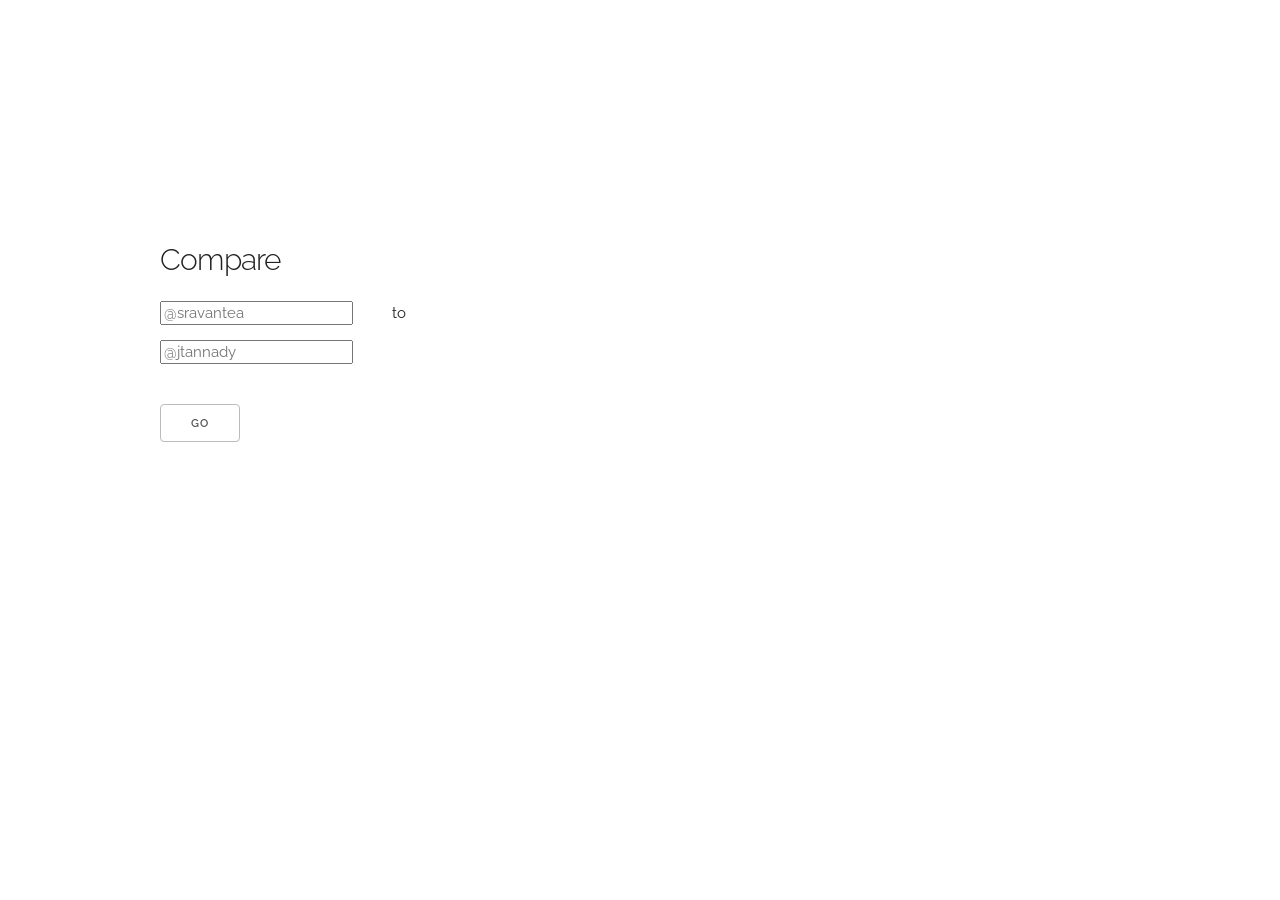
==== index.html @ d6830f76 "basic visualization template" ====
<!DOCTYPE html>
<html lang="en">
<head>

  <!-- Basic Page Needs
  –––––––––––––––––––––––––––––––––––––––––––––––––– -->
  <meta charset="utf-8">
  <title>:)</title>
  <meta name="description" content="">
  <meta name="author" content="">

  <!-- Mobile Specific Metas
  –––––––––––––––––––––––––––––––––––––––––––––––––– -->
  <meta name="viewport" content="width=device-width, initial-scale=1">

  <!-- FONT
  –––––––––––––––––––––––––––––––––––––––––––––––––– -->
  <link href='http://fonts.googleapis.com/css?family=Raleway:400,300' rel='stylesheet' type='text/css'>

  <!-- CSS
  –––––––––––––––––––––––––––––––––––––––––––––––––– -->
  <link rel="stylesheet" href="css/custom.css">
  <link rel="stylesheet" href="css/normalize.css">
  <link rel="stylesheet" href="css/skeleton.css">

  <!-- Favicon
  –––––––––––––––––––––––––––––––––––––––––––––––––– -->
  <link rel="icon" type="image/png" href="images/favicon.png">

</head>
<body>

  <!-- Primary Page Layout
  –––––––––––––––––––––––––––––––––––––––––––––––––– -->
  <div class="container">
    <div class="row">
      <div class="one-half column" style="margin-top: 25%">
        <h4>Compare</h4>
        <!-- The above form looks like this -->
        <form>
              <input placeholder="@sravantea" id="id1"> <p id="to">to</p>     
              <input placeholder="@jtannady" id="id2">
        </form>
        <!-- Standard buttons -->
        <a class="button" href="#">Go</a>
        <!-- <button>Button element</button> -->
       <!--  <input type="submit" value="submit input">
        <input type="button" value="button input"> -->

      </div>
    </div>
  </div>

  

<!-- End Document
  –––––––––––––––––––––––––––––––––––––––––––––––––– -->
</body>
</html>
---- css/custom.css ----
#to {
  display: inline;
  margin-left: 35px;
  margin-right: 35px;
}


/* Shared
–––––––––––––––––––––––––––––––––––––––––––––––––– */
.button {
  /*border-radius: 100px;*/
  padding-top: 10px;
}

/* Sections
–––––––––––––––––––––––––––––––––––––––––––––––––– */
.section {
  padding: 8rem 0 7rem;
  text-align: center;
}
.section-heading,
.section-description {
  margin-bottom: 1.2rem;
}

/* Hero
–––––––––––––––––––––––––––––––––––––––––––––––––– */
.phones {
  position: relative;
}
.phone {
  position: relative;
  max-width: 80%;
  margin: 3rem auto -12rem;
}
.phone + .phone {
  display: none;
}

/* Values
–––––––––––––––––––––––––––––––––––––––––––––––––– */
.values {
  /*background-image: 'values-bg.jpg';*/
  background-color: #b0c4de;
  background-size: cover;
  color: #fff;
  padding-bottom: 5rem;
}
.value-multiplier {
  margin-bottom: .5rem;
  color: #11DFC7;
}
.value-heading {
  margin-bottom: .3rem;
}
.value-description {
  opacity: .8;
  font-weight: 300;
}

/* Help
–––––––––––––––––––––––––––––––––––––––––––––––––– */
.get-help {
  border-bottom: 1px solid #ddd;
}

/* Categories
–––––––––––––––––––––––––––––––––––––––––––––––––– */
.categories {
  /*background-image: 'values-bg.jpg';*/
  background-color: #b0c4de;
  background-size: cover;
  color: #fff;
}
.categories .section-description { 
  margin-bottom: 4rem;
}

/* Bigger than 550 */
@media (min-width: 550px) {
  .section {
    padding: 12rem 0 11rem;
  }
  .hero {
    padding-bottom: 12rem;
    text-align: left;
    height: 165px;
  }
  .phone {
    position: absolute;
    top: -7rem;
    right: 3rem;
    max-height: 362px;
    z-index: 3;
  }
  .phone + .phone {
    top: -6rem;
    display: block;
    max-width: 73.8%;
    right: 0;
    z-index: 2;
    max-height: 338px;
  }
  .hero-heading {
    font-size: 2.4rem;
  }
}

/* Bigger than 750 */
@media (min-width: 750px) {
  .hero {
    height: 190px;
  }
  .hero-heading {
    font-size: 2.6rem;
  }
  .section {
    padding: 14rem 0 15rem;
  }
  .hero {
    padding: 16rem 0 14rem;
  }
  .section-description {
    max-width: 60%;
    margin-left: auto;
    margin-right: auto;
  }
  .phone {
    top: -14rem;
    right: 5rem;
    max-height: 510px;
  }
  .phone + .phone {
    top: -12rem;
    max-height: 472px;
  }
  .categories {
    padding: 15rem 0 8rem;
  }
}

/* Bigger than 1000 */
@media (min-width: 1000px) {
  .section {
    padding: 20rem 0 19rem;
  }
  .hero {
    padding: 22rem 0;
  }
  .hero-heading {
    font-size: 3.0rem;
  }
  .phone {
    top: -16rem;
    max-height: 615px;
  }
  .phone + .phone {
    top: -14rem;
    max-height: 570px;
  }
}
---- css/skeleton.css ----
/*
* Skeleton V2.0.4
* Copyright 2014, Dave Gamache
* www.getskeleton.com
* Free to use under the MIT license.
* http://www.opensource.org/licenses/mit-license.php
* 12/29/2014
*/


/* Table of contents
––––––––––––––––––––––––––––––––––––––––––––––––––
- Grid
- Base Styles
- Typography
- Links
- Buttons
- Forms
- Lists
- Code
- Tables
- Spacing
- Utilities
- Clearing
- Media Queries
*/


/* Grid
–––––––––––––––––––––––––––––––––––––––––––––––––– */
.container {
  position: relative;
  width: 100%;
  max-width: 960px;
  margin: 0 auto;
  padding: 0 20px;
  box-sizing: border-box; }
.column,
.columns {
  width: 100%;
  float: left;
  box-sizing: border-box; }

/* For devices larger than 400px */
@media (min-width: 400px) {
  .container {
    width: 85%;
    padding: 0; }
}

/* For devices larger than 550px */
@media (min-width: 550px) {
  .container {
    width: 80%; }
  .column,
  .columns {
    margin-left: 4%; }
  .column:first-child,
  .columns:first-child {
    margin-left: 0; }

  .one.column,
  .one.columns                    { width: 4.66666666667%; }
  .two.columns                    { width: 13.3333333333%; }
  .three.columns                  { width: 22%;            }
  .four.columns                   { width: 30.6666666667%; }
  .five.columns                   { width: 39.3333333333%; }
  .six.columns                    { width: 48%;            }
  .seven.columns                  { width: 56.6666666667%; }
  .eight.columns                  { width: 65.3333333333%; }
  .nine.columns                   { width: 74.0%;          }
  .ten.columns                    { width: 82.6666666667%; }
  .eleven.columns                 { width: 91.3333333333%; }
  .twelve.columns                 { width: 100%; margin-left: 0; }

  .one-third.column               { width: 30.6666666667%; }
  .two-thirds.column              { width: 65.3333333333%; }

  .one-half.column                { width: 48%; }

  /* Offsets */
  .offset-by-one.column,
  .offset-by-one.columns          { margin-left: 8.66666666667%; }
  .offset-by-two.column,
  .offset-by-two.columns          { margin-left: 17.3333333333%; }
  .offset-by-three.column,
  .offset-by-three.columns        { margin-left: 26%;            }
  .offset-by-four.column,
  .offset-by-four.columns         { margin-left: 34.6666666667%; }
  .offset-by-five.column,
  .offset-by-five.columns         { margin-left: 43.3333333333%; }
  .offset-by-six.column,
  .offset-by-six.columns          { margin-left: 52%;            }
  .offset-by-seven.column,
  .offset-by-seven.columns        { margin-left: 60.6666666667%; }
  .offset-by-eight.column,
  .offset-by-eight.columns        { margin-left: 69.3333333333%; }
  .offset-by-nine.column,
  .offset-by-nine.columns         { margin-left: 78.0%;          }
  .offset-by-ten.column,
  .offset-by-ten.columns          { margin-left: 86.6666666667%; }
  .offset-by-eleven.column,
  .offset-by-eleven.columns       { margin-left: 95.3333333333%; }

  .offset-by-one-third.column,
  .offset-by-one-third.columns    { margin-left: 34.6666666667%; }
  .offset-by-two-thirds.column,
  .offset-by-two-thirds.columns   { margin-left: 69.3333333333%; }

  .offset-by-one-half.column,
  .offset-by-one-half.columns     { margin-left: 52%; }

}


/* Base Styles
–––––––––––––––––––––––––––––––––––––––––––––––––– */
/* NOTE
html is set to 62.5% so that all the REM measurements throughout Skeleton
are based on 10px sizing. So basically 1.5rem = 15px :) */
html {
  font-size: 62.5%; }
body {
  font-size: 1.5em; /* currently ems cause chrome bug misinterpreting rems on body element */
  line-height: 1.6;
  font-weight: 400;
  font-family: "Raleway", "HelveticaNeue", "Helvetica Neue", Helvetica, Arial, sans-serif;
  color: #222; }


/* Typography
–––––––––––––––––––––––––––––––––––––––––––––––––– */
h1, h2, h3, h4, h5, h6 {
  margin-top: 0;
  margin-bottom: 2rem;
  font-weight: 300; }
h1 { font-size: 4.0rem; line-height: 1.2;  letter-spacing: -.1rem;}
h2 { font-size: 3.6rem; line-height: 1.25; letter-spacing: -.1rem; }
h3 { font-size: 3.0rem; line-height: 1.3;  letter-spacing: -.1rem; }
h4 { font-size: 2.4rem; line-height: 1.35; letter-spacing: -.08rem; }
h5 { font-size: 1.8rem; line-height: 1.5;  letter-spacing: -.05rem; }
h6 { font-size: 1.5rem; line-height: 1.6;  letter-spacing: 0; }

/* Larger than phablet */
@media (min-width: 550px) {
  h1 { font-size: 5.0rem; }
  h2 { font-size: 4.2rem; }
  h3 { font-size: 3.6rem; }
  h4 { font-size: 3.0rem; }
  h5 { font-size: 2.4rem; }
  h6 { font-size: 1.5rem; }
}

p {
  margin-top: 0; }


/* Links
–––––––––––––––––––––––––––––––––––––––––––––––––– */
a {
  color: #1EAEDB; }
a:hover {
  color: #0FA0CE; }


/* Buttons
–––––––––––––––––––––––––––––––––––––––––––––––––– */
.button,
button,
input[type="submit"],
input[type="reset"],
input[type="button"] {
  display: inline-block;
  height: 38px;
  padding: 0 30px;
  color: #555;
  text-align: center;
  font-size: 11px;
  font-weight: 600;
  line-height: 38px;
  letter-spacing: .1rem;
  text-transform: uppercase;
  text-decoration: none;
  white-space: nowrap;
  background-color: transparent;
  border-radius: 4px;
  border: 1px solid #bbb;
  cursor: pointer;
  box-sizing: border-box; }
.button:hover,
button:hover,
input[type="submit"]:hover,
input[type="reset"]:hover,
input[type="button"]:hover,
.button:focus,
button:focus,
input[type="submit"]:focus,
input[type="reset"]:focus,
input[type="button"]:focus {
  color: #333;
  border-color: #888;
  outline: 0; }
.button.button-primary,
button.button-primary,
input[type="submit"].button-primary,
input[type="reset"].button-primary,
input[type="button"].button-primary {
  color: #FFF;
  background-color: #33C3F0;
  border-color: #33C3F0; }
.button.button-primary:hover,
button.button-primary:hover,
input[type="submit"].button-primary:hover,
input[type="reset"].button-primary:hover,
input[type="button"].button-primary:hover,
.button.button-primary:focus,
button.button-primary:focus,
input[type="submit"].button-primary:focus,
input[type="reset"].button-primary:focus,
input[type="button"].button-primary:focus {
  color: #FFF;
  background-color: #1EAEDB;
  border-color: #1EAEDB; }


/* Forms
–––––––––––––––––––––––––––––––––––––––––––––––––– */
input[type="email"],
input[type="number"],
input[type="search"],
input[type="text"],
input[type="tel"],
input[type="url"],
input[type="password"],
textarea,
select {
  height: 38px;
  padding: 6px 10px; /* The 6px vertically centers text on FF, ignored by Webkit */
  background-color: #fff;
  border: 1px solid #D1D1D1;
  border-radius: 4px;
  box-shadow: none;
  box-sizing: border-box; }
/* Removes awkward default styles on some inputs for iOS */
input[type="email"],
input[type="number"],
input[type="search"],
input[type="text"],
input[type="tel"],
input[type="url"],
input[type="password"],
textarea {
  -webkit-appearance: none;
     -moz-appearance: none;
          appearance: none; }
textarea {
  min-height: 65px;
  padding-top: 6px;
  padding-bottom: 6px; }
input[type="email"]:focus,
input[type="number"]:focus,
input[type="search"]:focus,
input[type="text"]:focus,
input[type="tel"]:focus,
input[type="url"]:focus,
input[type="password"]:focus,
textarea:focus,
select:focus {
  border: 1px solid #33C3F0;
  outline: 0; }
label,
legend {
  display: block;
  margin-bottom: .5rem;
  font-weight: 600; }
fieldset {
  padding: 0;
  border-width: 0; }
input[type="checkbox"],
input[type="radio"] {
  display: inline; }
label > .label-body {
  display: inline-block;
  margin-left: .5rem;
  font-weight: normal; }


/* Lists
–––––––––––––––––––––––––––––––––––––––––––––––––– */
ul {
  list-style: circle inside; }
ol {
  list-style: decimal inside; }
ol, ul {
  padding-left: 0;
  margin-top: 0; }
ul ul,
ul ol,
ol ol,
ol ul {
  margin: 1.5rem 0 1.5rem 3rem;
  font-size: 90%; }
li {
  margin-bottom: 1rem; }


/* Code
–––––––––––––––––––––––––––––––––––––––––––––––––– */
code {
  padding: .2rem .5rem;
  margin: 0 .2rem;
  font-size: 90%;
  white-space: nowrap;
  background: #F1F1F1;
  border: 1px solid #E1E1E1;
  border-radius: 4px; }
pre > code {
  display: block;
  padding: 1rem 1.5rem;
  white-space: pre; }


/* Tables
–––––––––––––––––––––––––––––––––––––––––––––––––– */
th,
td {
  padding: 12px 15px;
  text-align: left;
  border-bottom: 1px solid #E1E1E1; }
th:first-child,
td:first-child {
  padding-left: 0; }
th:last-child,
td:last-child {
  padding-right: 0; }


/* Spacing
–––––––––––––––––––––––––––––––––––––––––––––––––– */
button,
.button {
  margin-bottom: 1rem; }
input,
textarea,
select,
fieldset {
  margin-bottom: 1.5rem; }
pre,
blockquote,
dl,
figure,
table,
p,
ul,
ol,
form {
  margin-bottom: 2.5rem; }


/* Utilities
–––––––––––––––––––––––––––––––––––––––––––––––––– */
.u-full-width {
  width: 100%;
  box-sizing: border-box; }
.u-max-full-width {
  max-width: 100%;
  box-sizing: border-box; }
.u-pull-right {
  float: right; }
.u-pull-left {
  float: left; }


/* Misc
–––––––––––––––––––––––––––––––––––––––––––––––––– */
hr {
  margin-top: 3rem;
  margin-bottom: 3.5rem;
  border-width: 0;
  border-top: 1px solid #E1E1E1; }


/* Clearing
–––––––––––––––––––––––––––––––––––––––––––––––––– */

/* Self Clearing Goodness */
.container:after,
.row:after,
.u-cf {
  content: "";
  display: table;
  clear: both; }


/* Media Queries
–––––––––––––––––––––––––––––––––––––––––––––––––– */
/*
Note: The best way to structure the use of media queries is to create the queries
near the relevant code. For example, if you wanted to change the styles for buttons
on small devices, paste the mobile query code up in the buttons section and style it
there.
*/


/* Larger than mobile */
@media (min-width: 400px) {}

/* Larger than phablet (also point when grid becomes active) */
@media (min-width: 550px) {}

/* Larger than tablet */
@media (min-width: 750px) {}

/* Larger than desktop */
@media (min-width: 1000px) {}

/* Larger than Desktop HD */
@media (min-width: 1200px) {}
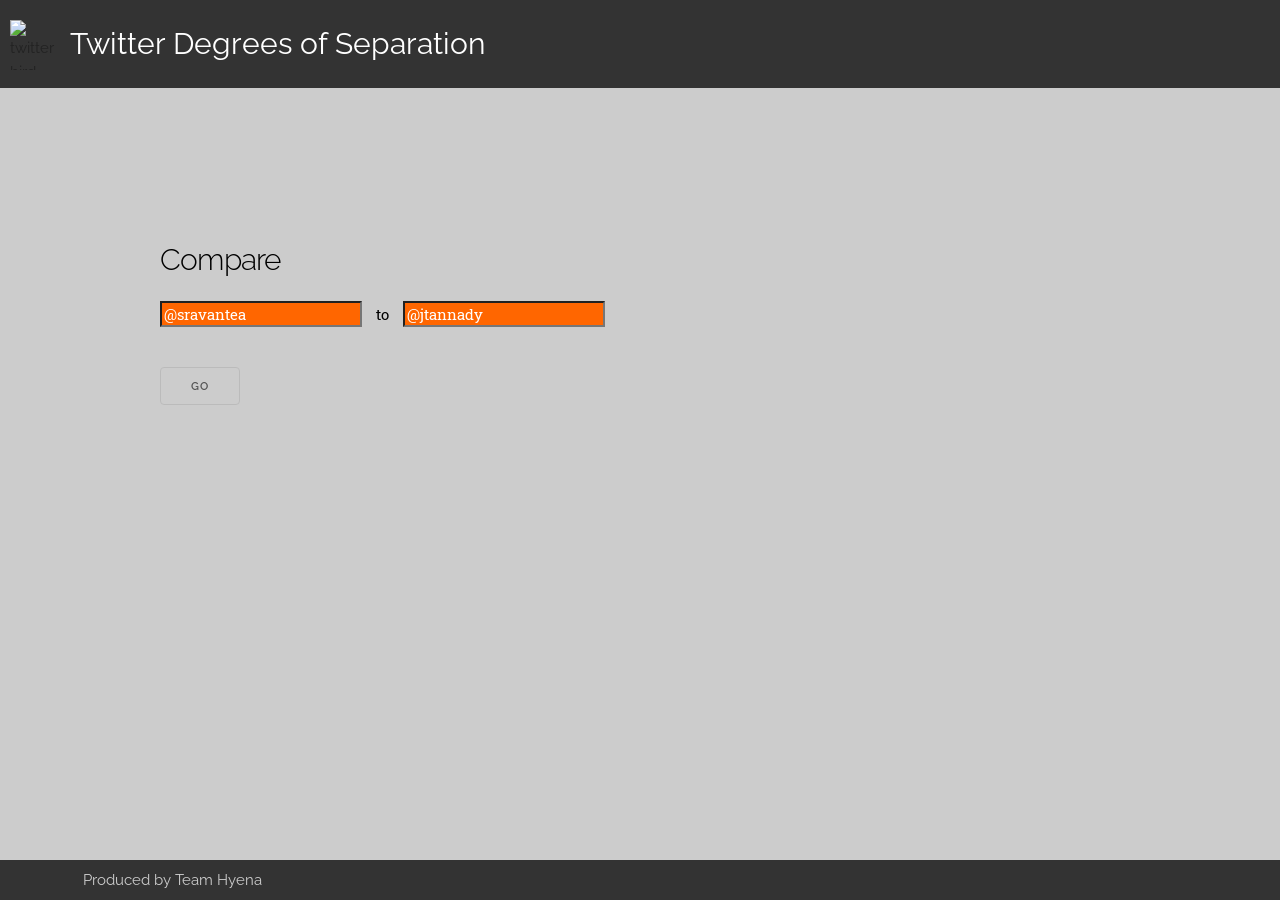
==== commit f9193f4b: "Changed html and css and added image" ====
--- a/index.html
+++ b/index.html
@@ -16,6 +16,7 @@
   <!-- FONT
   –––––––––––––––––––––––––––––––––––––––––––––––––– -->
   <link href='http://fonts.googleapis.com/css?family=Raleway:400,300' rel='stylesheet' type='text/css'>
+  <link href='http://fonts.googleapis.com/css?family=Roboto+Slab' rel='stylesheet' type='text/css'>
 
   <!-- CSS
   –––––––––––––––––––––––––––––––––––––––––––––––––– -->
@@ -32,6 +33,13 @@
 
   <!-- Primary Page Layout
   –––––––––––––––––––––––––––––––––––––––––––––––––– -->
+    
+<body>
+<header>
+    <img src="../WSHack/images/twitter.png" alt="twitter bird" style="width:50px;height:50px; float:left; margin-top:20px; margin-left:10px">
+    <div id="fixedheader"><div id="title">Twitter Degrees of Separation</div></div> 
+</header>
+    
   <div class="container">
     <div class="row">
       <div class="one-half column" style="margin-top: 25%">
@@ -51,6 +59,8 @@
     </div>
   </div>
 
+    
+<div id="fixedfooter"><div id="footertext">Produced by Team Hyena</div></div>
   
 
 <!-- End Document
--- a/css/custom.css
+++ b/css/custom.css
@@ -1,8 +1,63 @@
+body {
+    background-color: #CCC;
+}
+
+h4 {
+    color: black;
+}
+
+form {
+    font-family: 'Roboto Slab', serif;
+    color: white;
+}
+    
+#id1, #id2 {
+    background-color: #FF6600;
+}
+
+input::-webkit-input-placeholder {
+  color: white;
+}
+
 #to {
   display: inline;
-  margin-left: 35px;
-  margin-right: 35px;
-}
+  margin-left: 10px;
+  margin-right: 10px;
+  color: black;
+}
+
+#title {
+    margin-left: 50px;
+    color: white;
+}
+
+#footertext {
+    margin-left: 75px;
+}
+
+
+div#fixedheader {
+    z-index: -1;
+	position:fixed;
+    font-size: 30px;
+	top:0px;
+	left:0px;
+	width:100%;
+	color:#CCC;
+	background:#333;
+	padding:20px;
+}
+
+div#fixedfooter {
+	position:fixed;
+	bottom:0px;
+	left:0px;
+	width:100%;
+	color:#CCC;
+	background:#333;
+	padding:8px;
+}
+
 
 
 /* Shared
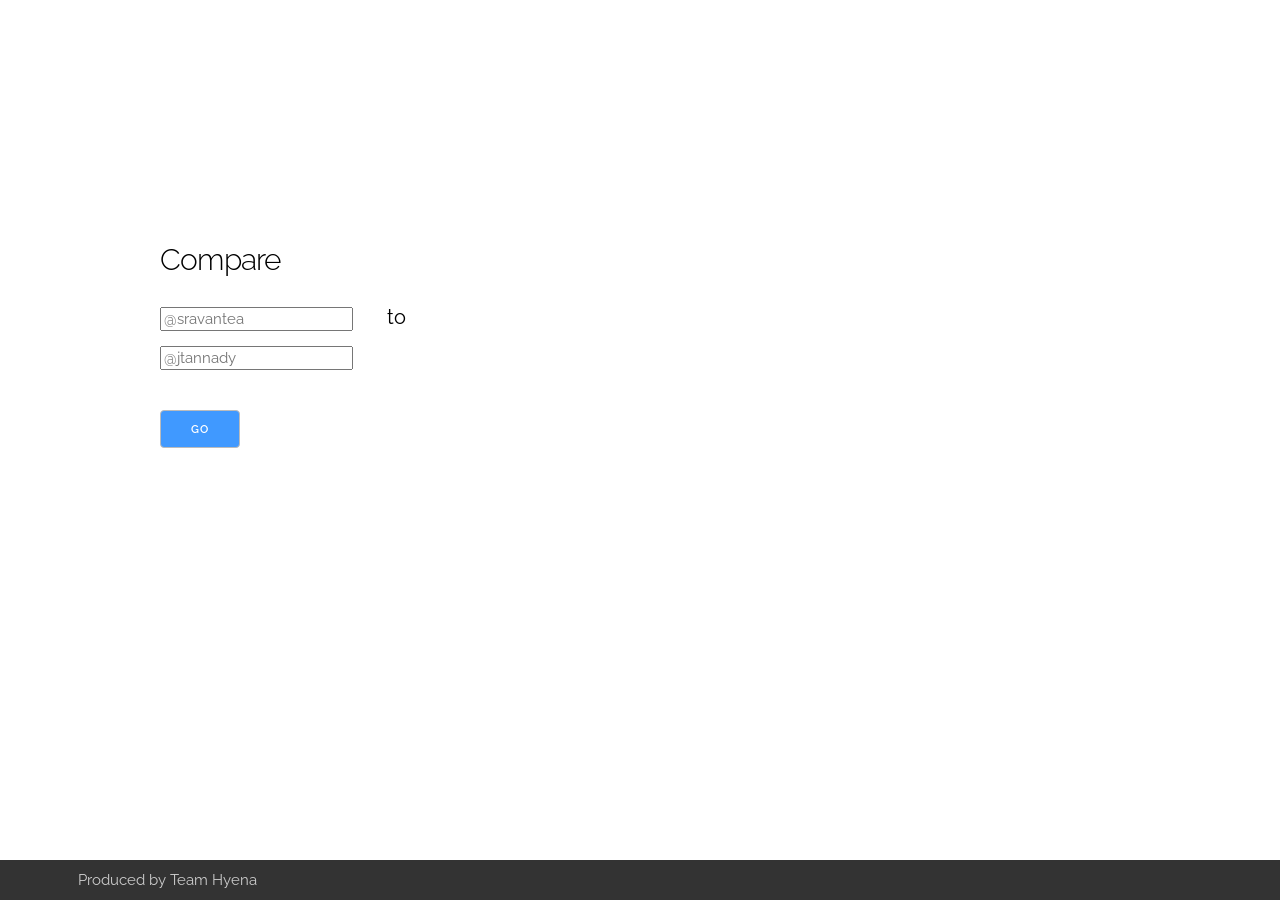
==== commit 8db74ab0: "integrated vis into index file" ====
--- a/index.html
+++ b/index.html
@@ -29,16 +29,15 @@
   <link rel="icon" type="image/png" href="images/favicon.png">
 
 </head>
-<body>
 
   <!-- Primary Page Layout
   –––––––––––––––––––––––––––––––––––––––––––––––––– -->
-    
+
 <body>
-<header>
+<!-- <header>
     <img src="../WSHack/images/twitter.png" alt="twitter bird" style="width:50px;height:50px; float:left; margin-top:20px; margin-left:10px">
     <div id="fixedheader"><div id="title">Twitter Degrees of Separation</div></div> 
-</header>
+</header> -->
     
   <div class="container">
     <div class="row">
@@ -49,7 +48,7 @@
               <input placeholder="@sravantea" id="id1"> <p id="to">to</p>     
               <input placeholder="@jtannady" id="id2">
         </form>
-        <!-- Standard buttons -->
+       <!-- Standard buttons -->
         <a class="button" href="#">Go</a>
         <!-- <button>Button element</button> -->
        <!--  <input type="submit" value="submit input">
@@ -59,7 +58,100 @@
     </div>
   </div>
 
-    
+<!-- load D3js -->
+<script src="http://www.d3plus.org/js/d3.js"></script>
+ 
+<!-- load D3plus after D3js -->
+<script src="http://www.d3plus.org/js/d3plus.js"></script>
+
+    <!-- create container element for visualization -->
+<div id="viz"></div>
+<script>
+//Callback functions
+    var error = function (err, response, body) {
+        console.log('ERROR [%s]', err);
+    };
+    var success = function (data) {
+        console.log('Data [%s]', data);
+    };
+
+    // var Twitter = require('twitter-js-client').Twitter;
+
+    //Get this data from your twitter apps dashboard
+    var config = {
+        "consumerKey": "GdUgSU9KafMv4rDw4jTPK2Zcw",
+        "consumerSecret": "lYY7ERRc8GlCBmvraSfuih2GJ15dNQB43UrXazYF3bg4QTMTdi",
+        "accessToken": "2244644996-yesu4bH05QsU7l6KxH9xsy9zcQfc7R7Ieosp6zF",
+        "accessTokenSecret": "xKUkGUUKMzK4e9I5GTzGiUuEXaFkEve2G7ITZNYIStkr8"
+        // "callBackUrl": "https://nodejs.org/"
+    }
+
+    // var twitter = new Twitter(config);
+
+var users = ["jordan", "sravanti", "jesslyn", "alice", "jenny"];
+
+  // create sample dataset
+  // for loop 
+  var sample_data = [
+    {"name": "jordan", "size": 10, "image": "jenny.jpg"},
+    {"name": "sravanti", "size": 40, "image": "sra.jpg"},
+    {"name": "jesslyn", "size": 30, "image": "jenny.jpg"},
+    {"name": "alice", "size": 26, "image": "sra.jpg"},
+    {"name": "jenny", "size": 12, "image": "jenny.jpg"}
+  ]
+
+  // create list of node positions
+  var positions = [
+    {"name": "jordan", "x": 5, "y": 15},
+    {"name": "sravanti", "x": 10, "y": 15},
+    {"name": "jesslyn", "x": 15, "y": 15},
+    {"name": "alice", "x": 20, "y": 15},
+    {"name": "jenny", "x": 25, "y": 15}
+  ]
+
+  var colors = ["#528b8b",
+                "#388e8e",
+                "#8fd8d8",
+                "#70dbdb",
+                "#000"]
+
+  console.log(colors);
+  
+  // create list of node connections
+  var connections = [
+    {"source": "jordan", "target": "sravanti"},
+    {"source": "sravanti", "target": "jesslyn"},
+    {"source": "jesslyn", "target": "alice"},
+    {"source": "alice", "target": "jenny"}
+  ]
+  // var newColor = d3plus.color.random();
+  // console.log("new color " + newColor)
+
+  // instantiate d3plus
+  var visualization = d3plus.viz()
+    .container("#viz")  // container DIV to hold the visualization
+    .type("network")    // visualization type
+    .data(sample_data)  // sample dataset to attach to nodes
+    .icon({
+      "style": "default",
+      "value": "image"
+    })
+    .nodes(positions)   // x and y position of nodes
+    .edges(connections) // list of node connections
+    .edges({
+      "color": "#000"
+    })
+    .size("size")       // key to size the nodes
+    .id("name")         // key for which our data is unique on
+    .color({
+      "scale": "category20b"
+    })
+    .tooltip({
+
+    })
+    .draw()             // finally, draw the visualization!
+
+</script>
 <div id="fixedfooter"><div id="footertext">Produced by Team Hyena</div></div>
   
 
--- a/css/custom.css
+++ b/css/custom.css
@@ -1,29 +1,33 @@
 body {
-    background-color: #CCC;
+    background-color: #fff;
 }
 
 h4 {
     color: black;
-}
-
-form {
-    font-family: 'Roboto Slab', serif;
-    color: white;
-}
+    font-size: 50px;
+}
+
+/*form {
+    color: black;
+    width: 800px;
+}*/
     
-#id1, #id2 {
+/*#id1, #id2 {
     background-color: #FF6600;
-}
-
-input::-webkit-input-placeholder {
+    font-size: 20px;
+}*/
+
+/*input::-webkit-input-placeholder {
   color: white;
-}
+}*/
 
 #to {
   display: inline;
-  margin-left: 10px;
-  margin-right: 10px;
+  font-size: 20px;
+  margin-left: 30px;
+  margin-right: 30px;
   color: black;
+  /*font-family: "Raleway", "HelveticaNeue", "Helvetica Neue", Helvetica, Arial, sans-serif;;*/
 }
 
 #title {
@@ -32,7 +36,7 @@
 }
 
 #footertext {
-    margin-left: 75px;
+    margin-left: 70px;
 }
 
 
@@ -64,7 +68,8 @@
 –––––––––––––––––––––––––––––––––––––––––––––––––– */
 .button {
   /*border-radius: 100px;*/
-  padding-top: 10px;
+  /*background-color: #4099ff;*/
+  
 }
 
 /* Sections
--- a/css/skeleton.css
+++ b/css/skeleton.css
@@ -173,7 +173,7 @@
   display: inline-block;
   height: 38px;
   padding: 0 30px;
-  color: #555;
+  color: #FFF;
   text-align: center;
   font-size: 11px;
   font-weight: 600;
@@ -182,7 +182,7 @@
   text-transform: uppercase;
   text-decoration: none;
   white-space: nowrap;
-  background-color: transparent;
+  background-color: #4099ff;
   border-radius: 4px;
   border: 1px solid #bbb;
   cursor: pointer;
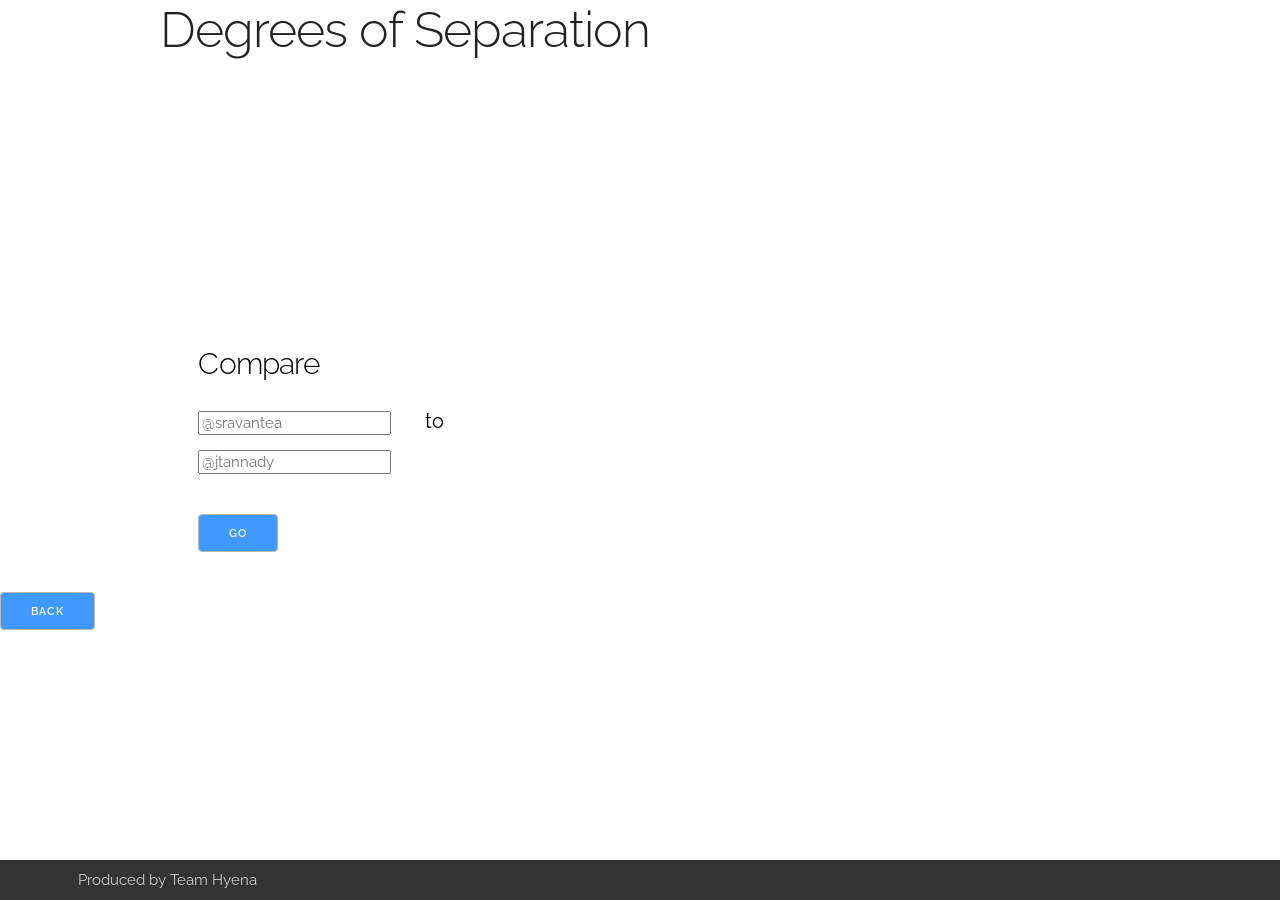
==== commit dfe9a50c: "updated interaction within index file" ====
--- a/index.html
+++ b/index.html
@@ -34,27 +34,32 @@
   –––––––––––––––––––––––––––––––––––––––––––––––––– -->
 
 <body>
+  <script>
+    function test() {
+      console.log("this multi-tasking works")
+    }
+  </script>
 <!-- <header>
     <img src="../WSHack/images/twitter.png" alt="twitter bird" style="width:50px;height:50px; float:left; margin-top:20px; margin-left:10px">
     <div id="fixedheader"><div id="title">Twitter Degrees of Separation</div></div> 
 </header> -->
-    
   <div class="container">
     <div class="row">
+      <h1>Degrees of Separation</h1><br>
       <div class="one-half column" style="margin-top: 25%">
+
         <h4>Compare</h4>
         <!-- The above form looks like this -->
         <form>
-              <input placeholder="@sravantea" id="id1"> <p id="to">to</p>     
+              <input placeholder="@sravantea" id="id1"> <p id="to">to</p>
               <input placeholder="@jtannady" id="id2">
         </form>
        <!-- Standard buttons -->
-        <a class="button" href="#">Go</a>
+        <a class="button" onClick="test()" href="#viz">Go</a>
         <!-- <button>Button element</button> -->
        <!--  <input type="submit" value="submit input">
         <input type="button" value="button input"> -->
-
-      </div>
+      </div> 
     </div>
   </div>
 
@@ -66,6 +71,7 @@
 
     <!-- create container element for visualization -->
 <div id="viz"></div>
+<div id="return"><a class="button" href="#">Back</a></div>
 <script>
 //Callback functions
     var error = function (err, response, body) {
@@ -124,8 +130,6 @@
     {"source": "jesslyn", "target": "alice"},
     {"source": "alice", "target": "jenny"}
   ]
-  // var newColor = d3plus.color.random();
-  // console.log("new color " + newColor)
 
   // instantiate d3plus
   var visualization = d3plus.viz()
@@ -146,12 +150,14 @@
     .color({
       "scale": "category20b"
     })
-    .tooltip({
-
-    })
+    .background("#dbdbdb")
     .draw()             // finally, draw the visualization!
 
+var visDiv = document.getElementById("vis");
+visDiv
+
 </script>
+
 <div id="fixedfooter"><div id="footertext">Produced by Team Hyena</div></div>
   
 
--- a/css/custom.css
+++ b/css/custom.css
@@ -1,3 +1,16 @@
+h1 {
+  position: relative;
+}
+
+#viz {
+  padding-top: 30px;
+  position: relative;
+}
+
+#return {
+  position:absolute;
+  z-index: 10;
+}
 body {
     background-color: #fff;
 }
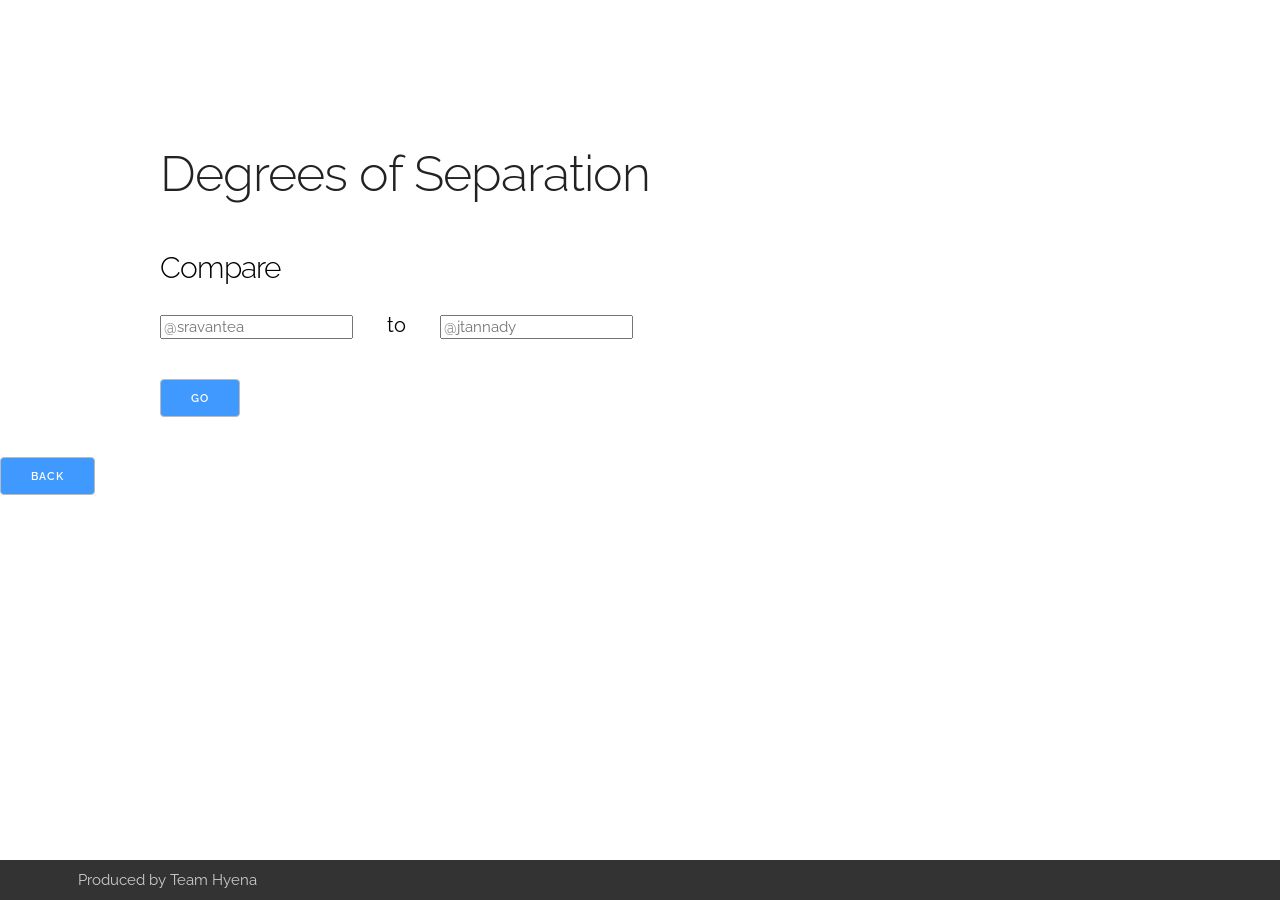
==== commit d4717310: "changed design of home page" ====
--- a/index.html
+++ b/index.html
@@ -45,9 +45,9 @@
 </header> -->
   <div class="container">
     <div class="row">
-      <h1>Degrees of Separation</h1><br>
-      <div class="one-half column" style="margin-top: 25%">
-
+      <!-- <h1>Degrees of Separation</h1><br> -->
+      <div class="one-half column" style="margin-top: 15%; width: 100%">
+        <h1>Degrees of Separation</h1><br>
         <h4>Compare</h4>
         <!-- The above form looks like this -->
         <form>
@@ -120,8 +120,7 @@
                 "#8fd8d8",
                 "#70dbdb",
                 "#000"]
-
-  console.log(colors);
+  console.log(colors)
   
   // create list of node connections
   var connections = [
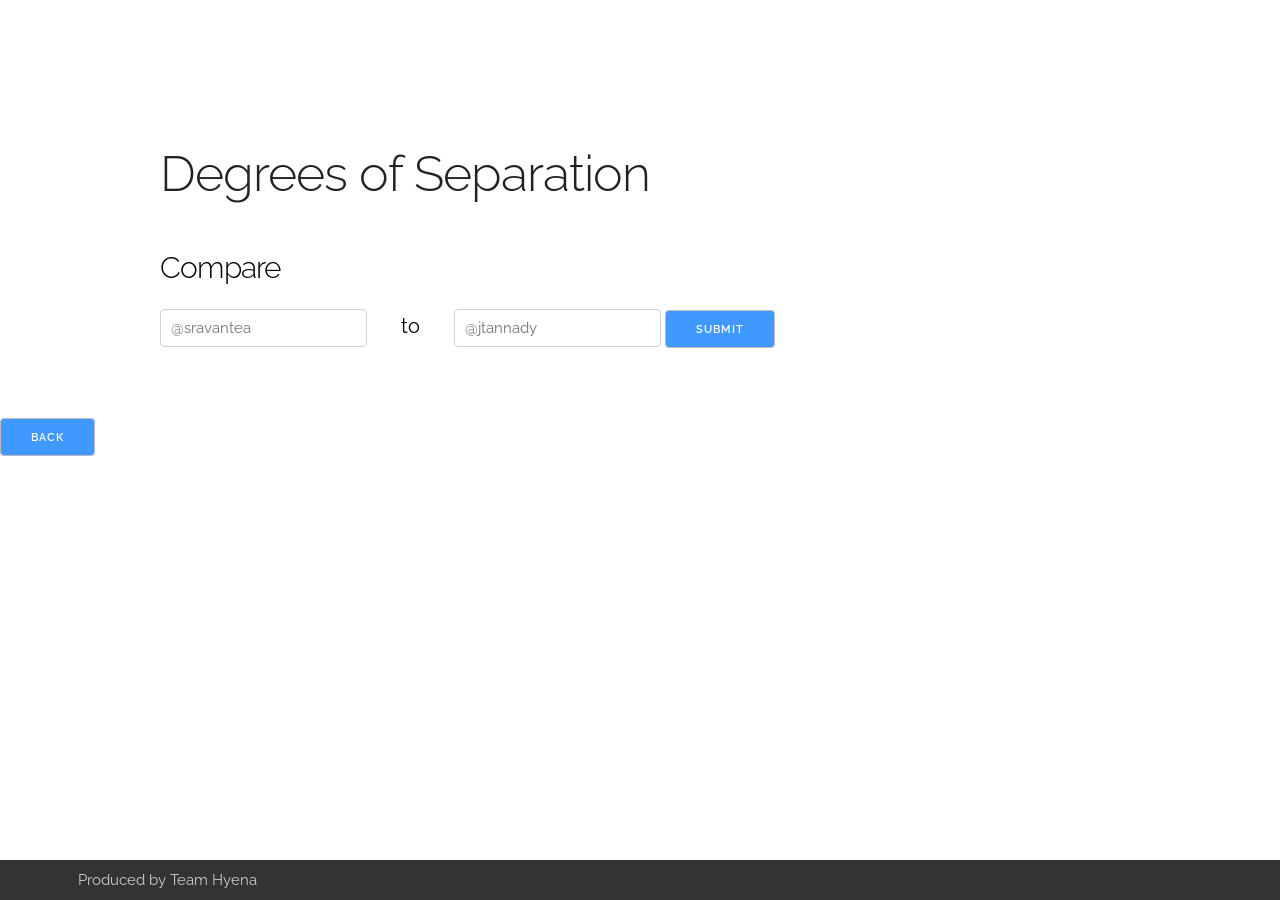
==== commit 305332e6: "new form stuff" ====
--- a/index.html
+++ b/index.html
@@ -51,11 +51,12 @@
         <h4>Compare</h4>
         <!-- The above form looks like this -->
         <form>
-              <input placeholder="@sravantea" id="id1"> <p id="to">to</p>
-              <input placeholder="@jtannady" id="id2">
+              <input type="text" name="user1" placeholder="@sravantea" id="id1"> <p id="to">to</p>
+              <input type="text" name="user2" placeholder="@jtannady" id="id2">
+              <input type="submit" />
         </form>
        <!-- Standard buttons -->
-        <a class="button" onClick="test()" href="#viz">Go</a>
+        <!-- <a class="button" onClick="test()" href="#viz">Go</a> -->
         <!-- <button>Button element</button> -->
        <!--  <input type="submit" value="submit input">
         <input type="button" value="button input"> -->
@@ -94,34 +95,50 @@
 
     // var twitter = new Twitter(config);
 
-var users = ["jordan", "sravanti", "jesslyn", "alice", "jenny"];
+  // var fake_data = {{users}}
+  var fake_data = [
+    {"userid": "Jordan A", "username": "jordy", "followers_count": 12},
+    {"userid": "Sravanti T", "username": "sravantea", "followers_count": 30},
+    {"userid": "Jenny W", "username": "weatherdsouls", "followers_count": 20}
+    ];
 
   // create sample dataset
-  // for loop 
-  var sample_data = [
-    {"name": "jordan", "size": 10, "image": "jenny.jpg"},
-    {"name": "sravanti", "size": 40, "image": "sra.jpg"},
-    {"name": "jesslyn", "size": 30, "image": "jenny.jpg"},
-    {"name": "alice", "size": 26, "image": "sra.jpg"},
-    {"name": "jenny", "size": 12, "image": "jenny.jpg"}
+  // loop through dataset to get the values for all these
+  var fake_data = [];
+  var object = {};
+  for(i = 1; i <= fake_data.length; i++) {
+    var id = fake_data[i].userid;
+    var name = fake_data[i].username;
+    var size = fake_data[i].followers_count;
+    var x_val = i*5;
+    object["name"] = name;
+    object["size"] = size;
+    // object.image = ____
+    object["x"] = x_val;
+    object["y"] = 15;
+    fake_data.push(object);
+    console.log("this user's object: " + object);
+    console.log("all the users: " + fake_data);
+    // return "hi";
+  } 
+
+  var user_data = [
+    {"name": "jordan", "size": 10, "image": "jenny.jpg", "x": 5, "y": 15},
+    {"name": "sravanti", "size": 40, "image": "sra.jpg", "x": 10, "y": 15},
+    {"name": "jesslyn", "size": 30, "image": "jenny.jpg", "x": 15, "y": 15},
+    {"name": "alice", "size": 26, "image": "sra.jpg", "x": 20, "y": 15},
+    {"name": "jenny", "size": 12, "image": "jenny.jpg", "x": 25, "y": 15}
   ]
 
   // create list of node positions
-  var positions = [
-    {"name": "jordan", "x": 5, "y": 15},
-    {"name": "sravanti", "x": 10, "y": 15},
-    {"name": "jesslyn", "x": 15, "y": 15},
-    {"name": "alice", "x": 20, "y": 15},
-    {"name": "jenny", "x": 25, "y": 15}
-  ]
+  // var positions = [
+  //   {"name": "jordan", "x": 5, "y": 15},
+  //   {"name": "sravanti", "x": 10, "y": 15},
+  //   {"name": "jesslyn", "x": 15, "y": 15},
+  //   {"name": "alice", "x": 20, "y": 15},
+  //   {"name": "jenny", "x": 25, "y": 15}
+  // ]
 
-  var colors = ["#528b8b",
-                "#388e8e",
-                "#8fd8d8",
-                "#70dbdb",
-                "#000"]
-  console.log(colors)
-  
   // create list of node connections
   var connections = [
     {"source": "jordan", "target": "sravanti"},
@@ -134,12 +151,12 @@
   var visualization = d3plus.viz()
     .container("#viz")  // container DIV to hold the visualization
     .type("network")    // visualization type
-    .data(sample_data)  // sample dataset to attach to nodes
+    .data(user_data)  // sample dataset to attach to nodes
     .icon({
       "style": "default",
       "value": "image"
     })
-    .nodes(positions)   // x and y position of nodes
+    .nodes(user_data)   // x and y position of nodes
     .edges(connections) // list of node connections
     .edges({
       "color": "#000"
